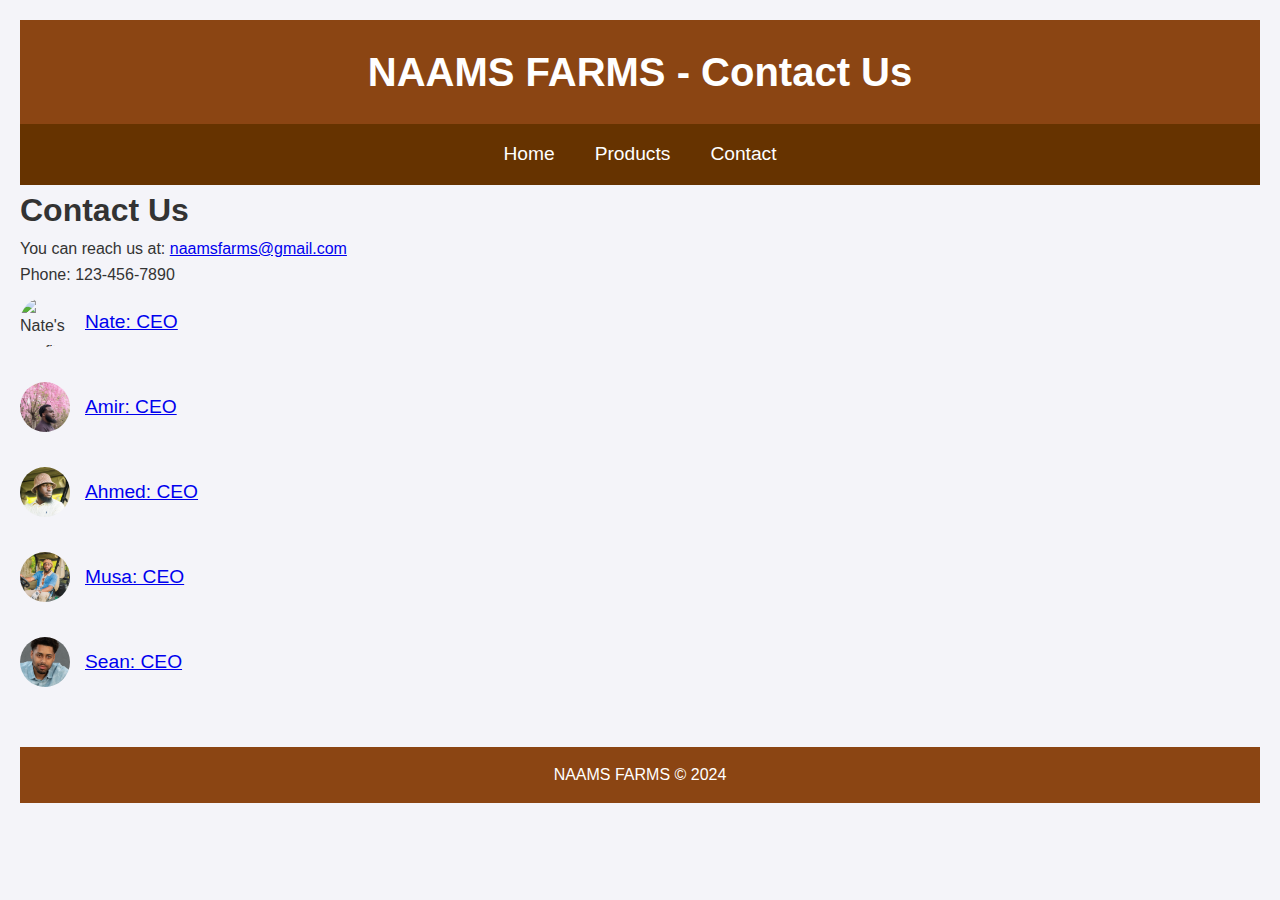
==== pages/contact.html @ cf819787 "Initial commit" ====
<!DOCTYPE html>
<html lang="en">
<head>
    <link rel="icon" href="favicon.ico" type="image/x-icon">
    <link rel="stylesheet" href="/css/styles.css">
    <meta charset="UTF-8">
    <meta name="viewport" content="width=device-width, initial-scale=1.0">
    <meta http-equiv="X-UA-Compatible" content="ie=edge">
    <title>NAAMS FARMS - Contact</title>
    <style>
        /* Add some basic styles to format the images and text */
        .profile {
            display: flex;
            align-items: center;
            margin-bottom: 15px;
        }
        .profile img {
            width: 50px;
            height: 50px;
            border-radius: 50%;
            margin-right: 15px;
        }
    </style>
</head>
<body>
    <header>NAAMS FARMS - Contact Us</header>
    <nav>
        <a href="/index.html">Home</a>
        <a href="/pages/products.html">Products</a>
        <a href="/pages/contact.html">Contact</a>
    </nav>

    <div class="content">
        <h1>Contact Us</h1>
        <p>You can reach us at: <a href="mailto:naamsfarms@gmail.com">naamsfarms@gmail.com</a></p>
        <p>Phone: 123-456-7890</p>
        
        <div class="profile">
            <img src="/images/nate.jpg" alt="Nate's Profile Picture">
            <p><a href="https://www.linkedin.com/in/nate-linkedin" target="_blank">Nate: CEO</a></p>
        </div>

        <div class="profile">
            <img src="/images/amir.jpg" alt="Amir's Profile Picture">
            <p><a href="https://www.linkedin.com/in/amir-alao-925a46225/" target="_blank">Amir: CEO</a></p>
        </div>

        <div class="profile">
            <img src="/images/ahmed.jpg" alt="Ahmed's Profile Picture">
            <p><a href="https://www.linkedin.com/in/ahmed-ahmed-18280714a/" target="_blank">Ahmed: CEO</a></p>
        </div>

        <div class="profile">
            <img src="/images/musa.jpg" alt="Musa's Profile Picture">
            <p><a href="https://www.linkedin.com/in/musa-oyibo-004059192/" target="_blank">Musa: CEO</a></p>
        </div>

        <div class="profile">
            <img src="/images/sean.jpg" alt="Sean's Profile Picture">
            <p><a href="https://www.linkedin.com/in/seanlmcmillan/" target="_blank">Sean: CEO</a></p>
        </div>
    </div>

    <footer>
        <p>NAAMS FARMS © 2024</p>
    </footer>
</body>
</html>
---- css/styles.css ----
/* Reset margins, paddings, and box-sizing */
* {
    margin: 0;
    padding: 0;
    box-sizing: border-box;
}

/* Body Styling */
body {
    font-family: 'Arial', sans-serif;
    background-color: #f4f4f9;
    color: #333;
    line-height: 1.6;
    padding: 20px;
}

/* Header Styling */
header {
    background-color: #8b4513;
    color: white;
    padding: 20px;
    text-align: center;
    font-size: 2.5em;
    font-weight: bold;
}

/* Navigation Styling */
nav {
    display: flex;
    justify-content: center;
    background-color: #663300;
    padding: 15px 0;
}

nav a {
    color: white;
    text-decoration: none;
    padding: 0 20px;
    font-size: 1.2em;
}

nav a:hover {
    text-decoration: underline;
    color: #f4f4f9;
}

/* Call-to-Action (CTA) Styling */
.cta {
    text-align: center;
    margin-top: 40px;
    font-size: 2em;
    color: #333;
}

.cta span {
    font-weight: bold;
    color: #663300;
}

/* Product Section Styling */
.products {
    display: flex;
    justify-content: space-around;
    flex-wrap: wrap;
    margin: 40px 0;
}

.product {
    text-align: center;
    width: 30%;
    margin: 20px;
}

.product img {
    width: 150px;
    height: 150px;
    transition: transform 0.3s ease-in-out;
}

.product img:hover {
    transform: scale(1.1);
}

.product p {
    font-size: 1.2em;
    margin-top: 10px;
}

/* Footer Styling */
footer {
    background-color: #8b4513;
    color: white;
    text-align: center;
    padding: 15px 0;
    margin-top: 50px;
}

footer p {
    font-size: 1em;
}

/* Mobile Responsiveness */
@media (max-width: 768px) {
    header {
        font-size: 2em;
        padding: 15px;
    }

    nav a {
        font-size: 1em;
        padding: 0 10px;
    }

    .products {
        flex-direction: column;
        align-items: center;
    }

    .product {
        width: 80%;
        margin: 15px 0;
    }
}

/* Example of animation for the CTA */
.cta {
    animation: fadeIn 2s ease-in-out;
}

@keyframes fadeIn {
    from { opacity: 0; }
    to { opacity: 1; }
}

/* Mission Statement Styling */
.mission {
    background-color: #f4f4f9;
    color: #333;
    margin: 40px auto;
    padding: 20px;
    width: 80%;
    max-width: 800px;
    text-align: center;
    border: 1px solid #ddd;
    border-radius: 10px;
    box-shadow: 0 4px 8px rgba(0, 0, 0, 0.1);
}

.mission h2 {
    font-size: 2em;
    color: #8b4513;
    margin-bottom: 20px;
}

.mission p {
    font-size: 1.2em;
    line-height: 1.6;
    color: #555;
}

/* Profile Section Styling */
.profile {
    display: flex;
    align-items: center;
    margin-bottom: 15px;
    min-height: 70px; /* Ensure enough height for image and text */
}

.profile img {
    width: 50px;
    height: 50px;
    border-radius: 50%;
    margin-right: 15px;
    object-fit: cover; /* Ensure the image fits the container */
}

.profile p {
    margin: 0; /* Remove extra space around the text */
    font-size: 1.2em;
}
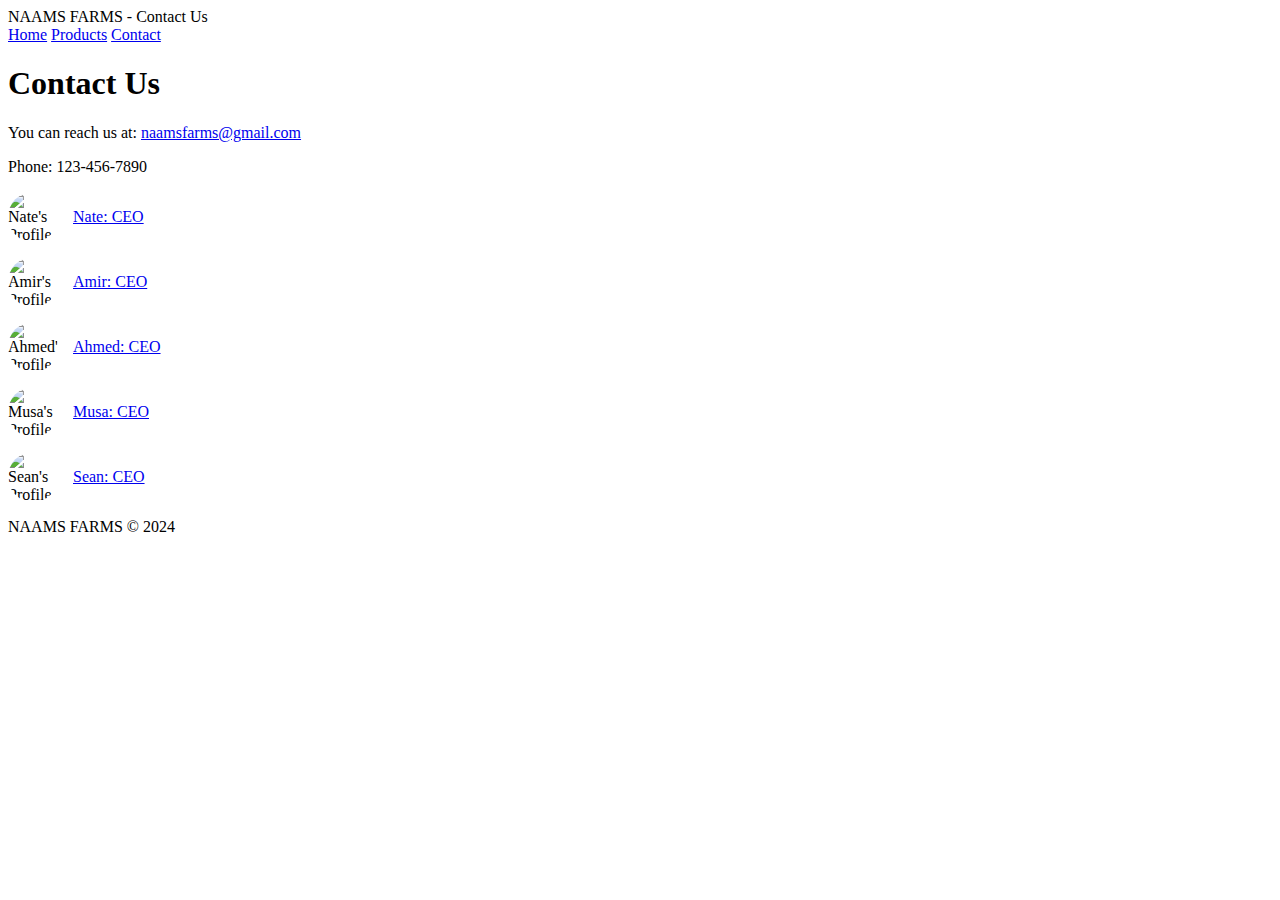
==== commit 263732c9: "Removing the absolute paths of references-2" ====
--- a/pages/contact.html
+++ b/pages/contact.html
@@ -2,7 +2,7 @@
 <html lang="en">
 <head>
     <link rel="icon" href="favicon.ico" type="image/x-icon">
-    <link rel="stylesheet" href="/css/styles.css">
+    <link rel="stylesheet" href="css/styles.css">
     <meta charset="UTF-8">
     <meta name="viewport" content="width=device-width, initial-scale=1.0">
     <meta http-equiv="X-UA-Compatible" content="ie=edge">
@@ -25,9 +25,9 @@
 <body>
     <header>NAAMS FARMS - Contact Us</header>
     <nav>
-        <a href="/index.html">Home</a>
-        <a href="/pages/products.html">Products</a>
-        <a href="/pages/contact.html">Contact</a>
+        <a href="index.html">Home</a>
+        <a href="pages/products.html">Products</a>
+        <a href="pages/contact.html">Contact</a>
     </nav>
 
     <div class="content">
@@ -36,27 +36,27 @@
         <p>Phone: 123-456-7890</p>
         
         <div class="profile">
-            <img src="/images/nate.jpg" alt="Nate's Profile Picture">
+            <img src="images/nate.jpg" alt="Nate's Profile Picture">
             <p><a href="https://www.linkedin.com/in/nate-linkedin" target="_blank">Nate: CEO</a></p>
         </div>
 
         <div class="profile">
-            <img src="/images/amir.jpg" alt="Amir's Profile Picture">
+            <img src="images/amir.jpg" alt="Amir's Profile Picture">
             <p><a href="https://www.linkedin.com/in/amir-alao-925a46225/" target="_blank">Amir: CEO</a></p>
         </div>
 
         <div class="profile">
-            <img src="/images/ahmed.jpg" alt="Ahmed's Profile Picture">
+            <img src="images/ahmed.jpg" alt="Ahmed's Profile Picture">
             <p><a href="https://www.linkedin.com/in/ahmed-ahmed-18280714a/" target="_blank">Ahmed: CEO</a></p>
         </div>
 
         <div class="profile">
-            <img src="/images/musa.jpg" alt="Musa's Profile Picture">
+            <img src="images/musa.jpg" alt="Musa's Profile Picture">
             <p><a href="https://www.linkedin.com/in/musa-oyibo-004059192/" target="_blank">Musa: CEO</a></p>
         </div>
 
         <div class="profile">
-            <img src="/images/sean.jpg" alt="Sean's Profile Picture">
+            <img src="images/sean.jpg" alt="Sean's Profile Picture">
             <p><a href="https://www.linkedin.com/in/seanlmcmillan/" target="_blank">Sean: CEO</a></p>
         </div>
     </div>
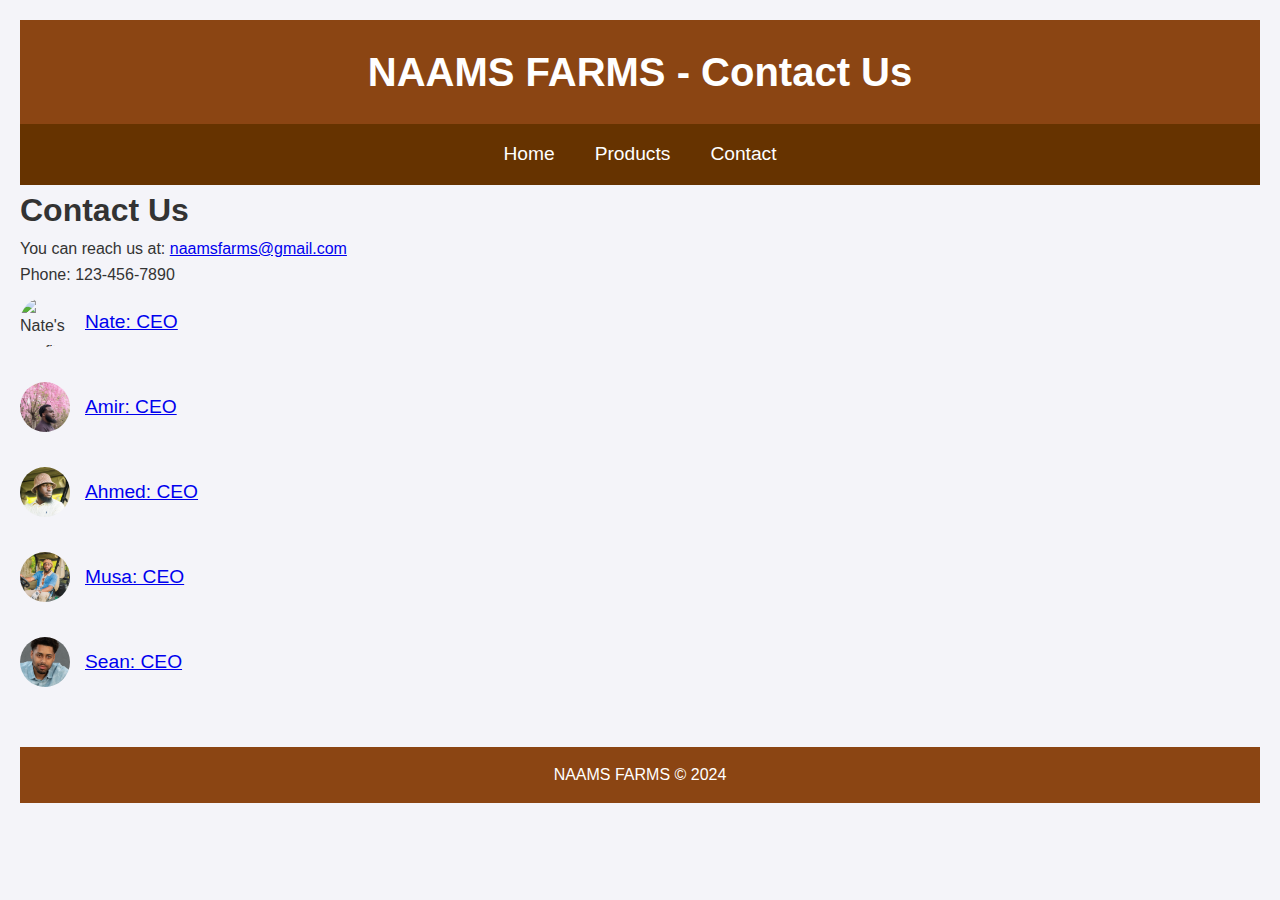
==== commit 781b971a: "Removing the absolute paths of references contact page -3" ====
--- a/pages/contact.html
+++ b/pages/contact.html
@@ -1,8 +1,8 @@
 <!DOCTYPE html>
 <html lang="en">
 <head>
-    <link rel="icon" href="favicon.ico" type="image/x-icon">
-    <link rel="stylesheet" href="css/styles.css">
+    <link rel="icon" href="../favicon.ico" type="image/x-icon">
+    <link rel="stylesheet" href="../css/styles.css">
     <meta charset="UTF-8">
     <meta name="viewport" content="width=device-width, initial-scale=1.0">
     <meta http-equiv="X-UA-Compatible" content="ie=edge">
@@ -25,7 +25,7 @@
 <body>
     <header>NAAMS FARMS - Contact Us</header>
     <nav>
-        <a href="index.html">Home</a>
+        <a href="../index.html">Home</a>
         <a href="pages/products.html">Products</a>
         <a href="pages/contact.html">Contact</a>
     </nav>
@@ -36,27 +36,27 @@
         <p>Phone: 123-456-7890</p>
         
         <div class="profile">
-            <img src="images/nate.jpg" alt="Nate's Profile Picture">
+            <img src="../images/nate.jpg" alt="Nate's Profile Picture">
             <p><a href="https://www.linkedin.com/in/nate-linkedin" target="_blank">Nate: CEO</a></p>
         </div>
 
         <div class="profile">
-            <img src="images/amir.jpg" alt="Amir's Profile Picture">
+            <img src="../images/amir.jpg" alt="Amir's Profile Picture">
             <p><a href="https://www.linkedin.com/in/amir-alao-925a46225/" target="_blank">Amir: CEO</a></p>
         </div>
 
         <div class="profile">
-            <img src="images/ahmed.jpg" alt="Ahmed's Profile Picture">
+            <img src="../images/ahmed.jpg" alt="Ahmed's Profile Picture">
             <p><a href="https://www.linkedin.com/in/ahmed-ahmed-18280714a/" target="_blank">Ahmed: CEO</a></p>
         </div>
 
         <div class="profile">
-            <img src="images/musa.jpg" alt="Musa's Profile Picture">
+            <img src="../images/musa.jpg" alt="Musa's Profile Picture">
             <p><a href="https://www.linkedin.com/in/musa-oyibo-004059192/" target="_blank">Musa: CEO</a></p>
         </div>
 
         <div class="profile">
-            <img src="images/sean.jpg" alt="Sean's Profile Picture">
+            <img src="../images/sean.jpg" alt="Sean's Profile Picture">
             <p><a href="https://www.linkedin.com/in/seanlmcmillan/" target="_blank">Sean: CEO</a></p>
         </div>
     </div>
--- a/css/styles.css
+++ b/css/styles.css
@@ -0,0 +1,181 @@
+
+/* Reset margins, paddings, and box-sizing */
+* {
+    margin: 0;
+    padding: 0;
+    box-sizing: border-box;
+}
+
+/* Body Styling */
+body {
+    font-family: 'Arial', sans-serif;
+    background-color: #f4f4f9;
+    color: #333;
+    line-height: 1.6;
+    padding: 20px;
+}
+
+/* Header Styling */
+header {
+    background-color: #8b4513;
+    color: white;
+    padding: 20px;
+    text-align: center;
+    font-size: 2.5em;
+    font-weight: bold;
+}
+
+/* Navigation Styling */
+nav {
+    display: flex;
+    justify-content: center;
+    background-color: #663300;
+    padding: 15px 0;
+}
+
+nav a {
+    color: white;
+    text-decoration: none;
+    padding: 0 20px;
+    font-size: 1.2em;
+}
+
+nav a:hover {
+    text-decoration: underline;
+    color: #f4f4f9;
+}
+
+/* Call-to-Action (CTA) Styling */
+.cta {
+    text-align: center;
+    margin-top: 40px;
+    font-size: 2em;
+    color: #333;
+}
+
+.cta span {
+    font-weight: bold;
+    color: #663300;
+}
+
+/* Product Section Styling */
+.products {
+    display: flex;
+    justify-content: space-around;
+    flex-wrap: wrap;
+    margin: 40px 0;
+}
+
+.product {
+    text-align: center;
+    width: 30%;
+    margin: 20px;
+}
+
+.product img {
+    width: 150px;
+    height: 150px;
+    transition: transform 0.3s ease-in-out;
+}
+
+.product img:hover {
+    transform: scale(1.1);
+}
+
+.product p {
+    font-size: 1.2em;
+    margin-top: 10px;
+}
+
+/* Footer Styling */
+footer {
+    background-color: #8b4513;
+    color: white;
+    text-align: center;
+    padding: 15px 0;
+    margin-top: 50px;
+}
+
+footer p {
+    font-size: 1em;
+}
+
+/* Mobile Responsiveness */
+@media (max-width: 768px) {
+    header {
+        font-size: 2em;
+        padding: 15px;
+    }
+
+    nav a {
+        font-size: 1em;
+        padding: 0 10px;
+    }
+
+    .products {
+        flex-direction: column;
+        align-items: center;
+    }
+
+    .product {
+        width: 80%;
+        margin: 15px 0;
+    }
+}
+
+/* Example of animation for the CTA */
+.cta {
+    animation: fadeIn 2s ease-in-out;
+}
+
+@keyframes fadeIn {
+    from { opacity: 0; }
+    to { opacity: 1; }
+}
+
+/* Mission Statement Styling */
+.mission {
+    background-color: #f4f4f9;
+    color: #333;
+    margin: 40px auto;
+    padding: 20px;
+    width: 80%;
+    max-width: 800px;
+    text-align: center;
+    border: 1px solid #ddd;
+    border-radius: 10px;
+    box-shadow: 0 4px 8px rgba(0, 0, 0, 0.1);
+}
+
+.mission h2 {
+    font-size: 2em;
+    color: #8b4513;
+    margin-bottom: 20px;
+}
+
+.mission p {
+    font-size: 1.2em;
+    line-height: 1.6;
+    color: #555;
+}
+
+/* Profile Section Styling */
+.profile {
+    display: flex;
+    align-items: center;
+    margin-bottom: 15px;
+    min-height: 70px; /* Ensure enough height for image and text */
+}
+
+.profile img {
+    width: 50px;
+    height: 50px;
+    border-radius: 50%;
+    margin-right: 15px;
+    object-fit: cover; /* Ensure the image fits the container */
+}
+
+.profile p {
+    margin: 0; /* Remove extra space around the text */
+    font-size: 1.2em;
+}
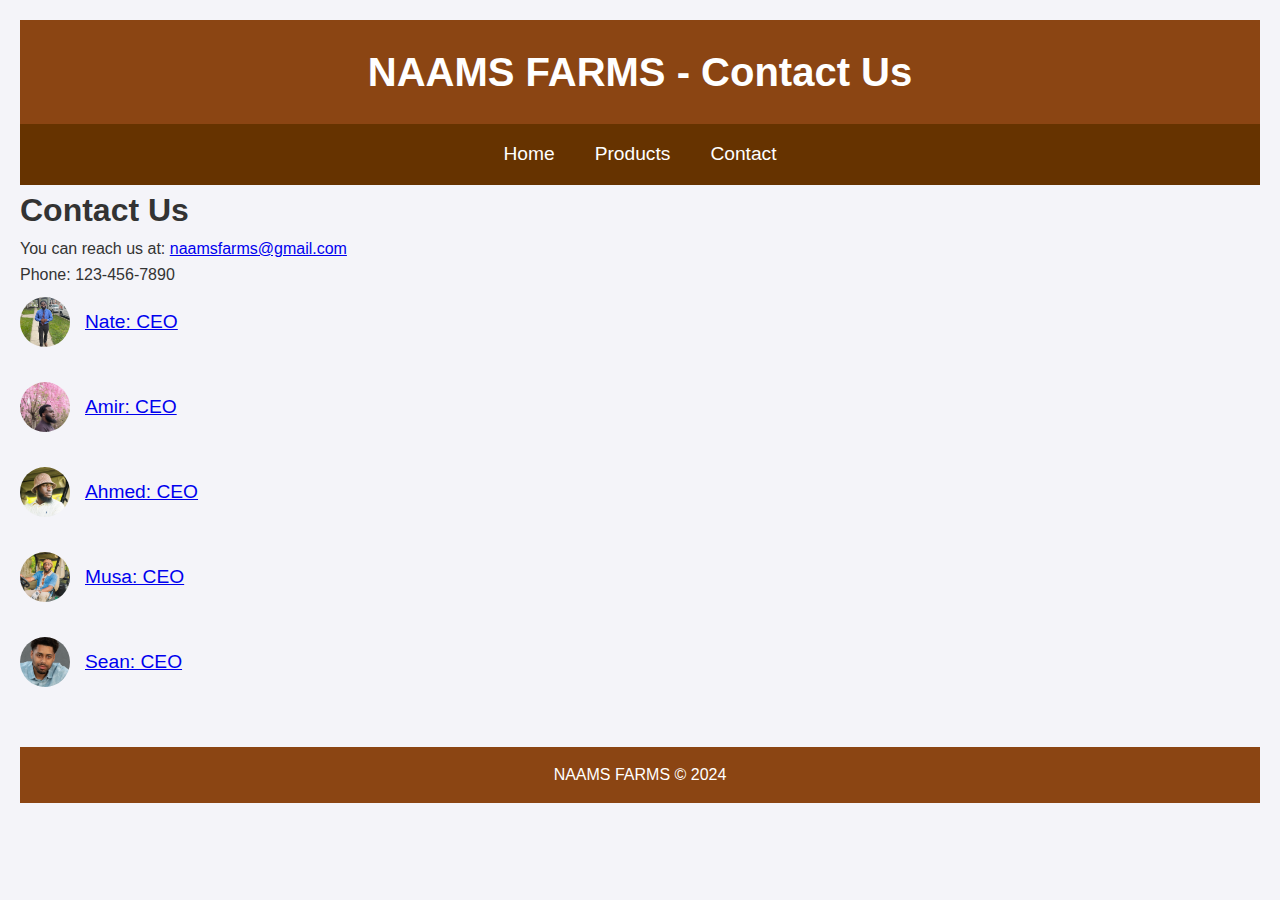
==== commit 431929b3: "Removing the absolute paths of references contact page -4" ====
--- a/pages/contact.html
+++ b/pages/contact.html
@@ -26,8 +26,8 @@
     <header>NAAMS FARMS - Contact Us</header>
     <nav>
         <a href="../index.html">Home</a>
-        <a href="pages/products.html">Products</a>
-        <a href="pages/contact.html">Contact</a>
+        <a href="../pages/products.html">Products</a>
+        <a href="../pages/contact.html">Contact</a>
     </nav>
 
     <div class="content">
